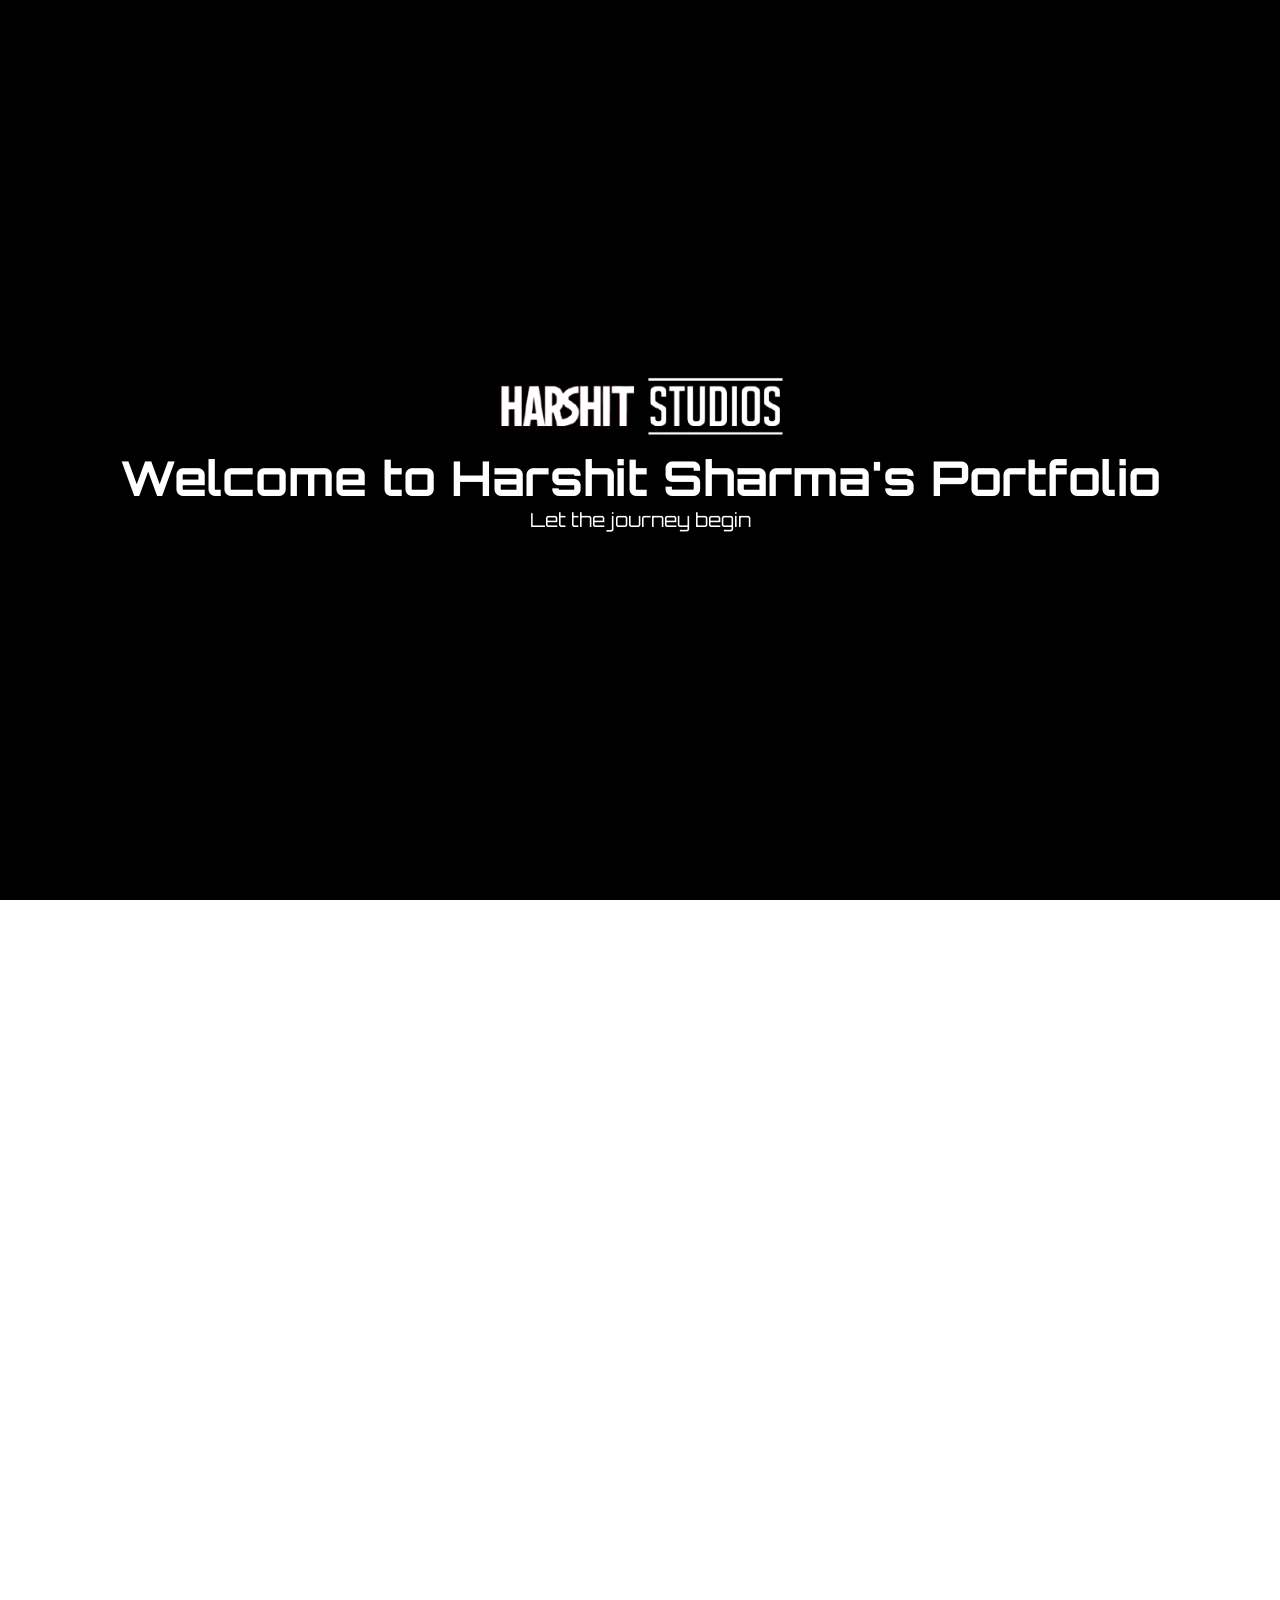
==== index.html @ 7ffc6d4f "Initial commit" ====
<!DOCTYPE html>
<html lang="en">

<head>
  <meta charset="UTF-8" />
  <meta name="viewport" content="width=device-width, initial-scale=1.0" />
  <title>Harshit's Portfolio</title>
  <link class="fav" rel="icon" type="image/png" href="assets/harshit-img.jpg">
  <link rel="stylesheet" href="style.css" />
  <link rel="stylesheet" href="https://cdn.jsdelivr.net/npm/bootstrap-icons@1.11.3/font/bootstrap-icons.css">
</head>

<body class="body-light index-body">

  <!-- Intro Section (Full screen) -->
  <section class="intro" id="introSection">
    <div class="overlay-text">
      <img class="brand-logo intro-heading" src="assets/logo.svg" alt="">
      <h1 class="intro-heading">Welcome to Harshit Sharma's Portfolio</h1>
      <p class="intro-subtext">Let the journey begin</p>
    </div>
  </section>

  <!-- dark and light mode : -->
   <!-- <div class="theme-mode">
    <div class="light active"><i class="bi bi-brightness-low-fill"></i></div>
    <div class="dark"><i class="bi bi-moon-stars-fill"></i></div>

   </div> -->

  <!-- tagline -->
  <div class="tagline">
    <span>
      Development , Design & More
    </span>
    <div class="right">
      <div class="divider"></div>
      <img src="assets/harshit-img.jpg" alt="">
    </div>
  </div>

  <!-- header with logo -->
  <div class="logo">
    <div id="mob-menu" class="mob-menu-icon">|||</div>
    <img src="assets/logo.svg" alt="" srcset="">
  </div>
  <!-- Main Content -->
  <section class="main" id="mainSite">
    <div class="row">
      <div id="mobile-menu" class="mobile-menu">
        <!-- <img src="assets/logo.svg" alt="" srcset=""> -->
        <span id="mob-menu-close" class="close">&times; close</span>
        <a class="active" href="index.html">Home</a>
        <a href="skills.html">Skills</a>
        <a href="projects.html">Projects</a>
        <a href="contact.html">Contact Me</a>

        <div class="logo">
          <!-- <div id="mob-menu" class="mob-menu-icon">|||</div> -->
          <img src="assets/logo.svg" alt="" srcset="">
        </div>
      </div>
      <div class="vertival-menu">
        <a class="active" href="index.html">Home</a>
        <a href="skills.html">Skills</a>
        <a href="projects.html">Projects</a>
        <a href="contact.html">Contact Me</a>
        <img class="circular-logo" src="assets/circular-logo.svg" alt="">
      </div>
      <div class="middle-region">
        <h1 class="home-name name">HARSHIT SHARMA</h1>
        <p class="home-sec-text secondry-text m-t-10">DESIGNER / DEVELOPER</p>
        <p class="p-10"></p>
        <p class="p-10"></p>
        <!-- <p class="p-10"></p> -->

        <div class="box-row">
          <div class="detail-box project-counter">
            <h2>PROJECTS COMPLETED</h1>
              <h1 class="" data-value="9">0</h1>
          </div>
          <div class="detail-box">
            <h2>TOTAL EXPERIENCE</h1>
              <h1 id="yearCounter"></h1>
          </div>
        </div>
        <div class="detail-text">MENDIX DEVELOPER / DESIGNER
          <br>
          CONSULTANT AT XEBIA
          <br>
          MENDIX ADVANCED CERTIFIED
        </div>
        <div class="box-row">
          <div class="detail-box">
            <h2>GRADUATION COURSE</h1>
              <h1>B.C.A</h1>
          </div>
          <div class="detail-box">
            <h2>POST GRADUATION COURSE</h1>
              <h1>M.C.A</h1>
          </div>
        </div>
      </div>
      <div class="right-region">
        <img class="home-name" src="assets/hero-updated.png" alt="">
      </div>
    </div>
    <div class="educational-details">
      <h1>EDUCATIONAL DETAILS</h1>
      <P class="secondry-text-white m-t-10">WELCOME TO MY EDUCATION SECTION</P>
      <br>
      <div class="row">
        <div class="col-1">
          <div class="timeline">
            <div class="timeline-dot"></div>
            <div class="line"></div>
            <div class="timeline-dot"></div>
            <div class="line"></div>
            <div class="timeline-dot"></div>
          </div>
        </div>
        <div class="col-2">
          POST GRADUATION :
          <div class="edu-item">
            <img src="assets/subodh-college-2.png" alt="">
            <div class="edu-details">
              <h2>SS Jain Subodh PG College, Rambagh, Jaipur</h2>
              <h5>Master of Computer Applications (MCA)</h5>
              <h5>Year of Completion: 2025</h5>
              <p>I completed my Master of Computer Applications (MCA) from SS Jain Subodh PG College, Rambagh, Jaipur.
                During this program, I explored advanced concepts of computer science, software engineering, and
                application development, which helped me strengthen my technical expertise and problem-solving skills.
              </p>
            </div>
          </div>

          GRADUATION :
          <div class="edu-item">
            <img src="assets/subodh-college.png" alt="">
            <div class="edu-details">
              <h2>SS Jain Subodh PG College, Rambagh, Jaipur</h2>
              <h5>Bachelor of Computer Applications (BCA)</h5>
              <h5>Year of Completion: 2023</h5>
              <h5>Percentage: 80.40%</h5>
              <p>I pursued my Bachelor of Computer Applications (BCA) from SS Jain Subodh PG College, Rambagh, Jaipur.
                This course provided me with a strong foundation in programming languages, database management, and web
                technologies, shaping my interest in building innovative software solutions.</p>
            </div>
          </div>

          12th STANDARD :
          <div class="edu-item">
            <img src="assets/central-academy.jpg" alt="">
            <div class="edu-details">
              <h2>CENTRAL ACADEMY, AMBABARI, JAIPUR, RAJASTHAN</h2>
              <h5>Stream: Commerce with Informatics Practices (IP)</h5>
              <h5>Year of Completion: 2020</h5>
              <h5>Percentage: 76.6%</h5>
              <p>I completed my Senior Secondary education (Class 12) from Central Academy, Ambabari, Jaipur, with
                Commerce and Informatics Practices (IP) as my chosen stream. Securing 76.6%, this phase of my education
                allowed me to balance both business and technology subjects, laying the groundwork for my future studies
                in computer applications.</p>
            </div>
          </div>

        </div>
        <div class="col-3">
          <video autoplay="true" loop="infinite" muted="true" src="assets/edu-gif.mp4"></video>
        </div>
      </div>
    </div>

    <!-- for tablet -->
    <div class="certificate-section mobile-certificate-section">
      <h1>CERTIFICATIONS : </h1>
      <P class="secondry-text m-t-10">WELCOME TO MY CERTIFICATE SECTION</P>

      <div class="row">

        <div class="certificate-item" onclick="openModal('certificates/certificate.png')">
          <img src="certificates/certificate.png" alt="">
          <h3>1. X-AI Practitioner Certificate</h3>
          <p>I earned the Certified X-AI Practitioner certification from Xebia, recognizing my foundational expertise in
            modern AI concepts and practical implementation. This certification validates my ability to understand,
            build, and apply AI-driven solutions using industry-standard methods. It reflects my commitment to
            continuous learning and staying ahead in the rapidly evolving field of Artificial Intelligence.</p>
        </div>

        <div class="certificate-item" onclick="openModal('certificates/advance-certificate-img.png')">
          <img src="certificates/advance-certificate-img.png" alt="">
          <h3>2. Mendix Advanced Certificate</h3>
          <p>Cleared the Mendix Advanced Developer Certification, showcasing expertise in building complex enterprise
            applications with advanced logic, integrations, and performance optimization.!</p>
        </div>

        <div class="certificate-item" onclick="openModal('certificates/intermediate-certificate-img.png')">
          <img src="certificates/intermediate-certificate-img.png" alt="">
          <h3>3. Mendix Intermediate Certificate</h3>
          <p>Earned the Mendix Intermediate Developer Certification, validating strong skills in domain modeling,
            microflows, UI customization, and external system integrations.</p>
        </div>

        <div class="certificate-item" onclick="openModal('certificates/rapid-certificate-img.png')">
          <img src="certificates/rapid-certificate-img.png" alt="">
          <h3>4. Mendix Rapid Developer Certificate</h3>
          <p>Achieved the Mendix Rapid Developer Certification, demonstrating knowledge of Mendix fundamentals such as
            domain models, pages, and microflows for quick application development.</p>
        </div>

        <div class="certificate-item" onclick="openModal('certificates/cpp certificate.jpg')">
          <img src="certificates/cpp certificate.jpg" alt="">
          <h3>5. Udemy - Deep Dive in C++ (Abdul Bari)</h3>
          <p>Completed the Deep Dive in C++ course by Abdul Bari on Udemy, strengthening my understanding of
            object-oriented programming, advanced C++ concepts, and efficient coding practices.</p>
        </div>

        <div class="certificate-item" onclick="openModal('certificates/DSA certificate.png')">
          <img src="certificates/DSA certificate.png" alt="">
          <h3>6. Coding Mafia - DSA Certificate</h3>
          <p>Achieved the Data Structures and Algorithms Certificate from Coding Mafia, validating my problem-solving
            skills and knowledge of core DSA concepts such as arrays, linked lists, stacks, queues, trees, and graphs.
          </p>
        </div>

        <div class="certificate-item" onclick="openModal('certificates/appian-certificate.jpg')">
          <img src="certificates/appian-certificate.jpg" alt="">
          <h3>7. Appian Developer Certificate</h3>
          <p>Earned the Appian Developer Certificate after completing the official Appian training program, gaining
            skills in low-code development, process automation, and application design.</p>
        </div>

      </div>



    </div>

    <!-- for mobile and PC : -->
    <div class="certificate-section">
      <h1>CERTIFICATIONS : </h1>
      <P class="secondry-text m-t-10">WELCOME TO MY CERTIFICATE SECTION</P>
      <div class="row">

        <div class="certificate-item" onclick="openModal('certificates/certificate.png')">
          <img src="certificates/certificate.png" alt="">
          <h3>1. X-AI Practitioner Certificate</h3>
          <p>I earned the Certified X-AI Practitioner certification from Xebia, recognizing my foundational expertise in
            modern AI concepts and practical implementation. This certification validates my ability to understand,
            build, and apply AI-driven solutions using industry-standard methods. It reflects my commitment to
            continuous learning and staying ahead in the rapidly evolving field of Artificial Intelligence.</p>
        </div>

        <div class="certificate-item" onclick="openModal('certificates/advance-certificate-img.png')">
          <img src="certificates/advance-certificate-img.png" alt="">
          <h3>2. Mendix Advanced Certificate</h3>
          <p>Cleared the Mendix Advanced Developer Certification, showcasing expertise in building complex enterprise
            applications with advanced logic, integrations, and performance optimization.!</p>
        </div>

        <div class="certificate-item" onclick="openModal('certificates/intermediate-certificate-img.png')">
          <img src="certificates/intermediate-certificate-img.png" alt="">
          <h3>3. Mendix Intermediate Certificate</h3>
          <p>Earned the Mendix Intermediate Developer Certification, validating strong skills in domain modeling,
            microflows, UI customization, and external system integrations.</p>
        </div>



      </div>

      <div class="row">
        <div class="certificate-item" onclick="openModal('certificates/rapid-certificate-img.png')">
          <img src="certificates/rapid-certificate-img.png" alt="">
          <h3>4. Mendix Rapid Developer Certificate</h3>
          <p>Achieved the Mendix Rapid Developer Certification, demonstrating knowledge of Mendix fundamentals such as
            domain models, pages, and microflows for quick application development.</p>
        </div>



        <div class="certificate-item" onclick="openModal('certificates/cpp certificate.jpg')">
          <img src="certificates/cpp certificate.jpg" alt="">
          <h3>5. Udemy - Deep Dive in C++ (Abdul Bari)</h3>
          <p>Completed the Deep Dive in C++ course by Abdul Bari on Udemy, strengthening my understanding of
            object-oriented programming, advanced C++ concepts, and efficient coding practices.</p>
        </div>

        <div class="certificate-item" onclick="openModal('certificates/DSA certificate.png')">
          <img src="certificates/DSA certificate.png" alt="">
          <h3>6. Coding Mafia - DSA Certificate</h3>
          <p>Achieved the Data Structures and Algorithms Certificate from Coding Mafia, validating my problem-solving
            skills and knowledge of core DSA concepts such as arrays, linked lists, stacks, queues, trees, and graphs.
          </p>
        </div>

      </div>

      <div class="row">
        <div class="certificate-item" onclick="openModal('certificates/appian-certificate.jpg')">
          <img src="certificates/appian-certificate.jpg" alt="">
          <h3>7. Appian Developer Certificate</h3>
          <p>Earned the Appian Developer Certificate after completing the official Appian training program, gaining
            skills in low-code development, process automation, and application design.</p>
        </div>

      </div>
    </div>
  </section>

  <!-- Modal -->
  <div id="certificateModal" class="modal">
    <div class="modal-content">
      <span class="close" onclick="closeModal()">&times;</span>
      <img id="modalImage" src="" alt="Certificate">
    </div>
  </div>

  <!-- Circle pattern -->
  <div class="circle-pattern" style="display: none;">
    <div class="circle-1"></div>
    <div class="circle-2"></div>
  </div>

  <div class="circle-pattern second-circle-pattern " style="display: none;">
    <div class="circle-1"></div>
    <div class="circle-2"></div>
  </div>

  <!-- line pattern -->
  <img class="line-pattern" src="assets/line_pattern.svg" alt="">

  <!-- footer -->
  <div class="footer">
    <span>© <span id="currentYear"></span> Harshit Studios. All rights reserved.</span>
  </div>

  <script src="script.js"></script>
</body>

</html>
---- style.css ----
@import url('https://fonts.googleapis.com/css2?family=Orbitron:wght@400;700&display=swap');

@import "../node_modules/bootstrap/scss/bootstrap";

/* Reset */
* {
  margin: 0;
  padding: 0;
  box-sizing: border-box;
}

body,
html {
  width: 100%;
  height: 100%;
  font-family: "Orbitron", sans-serif;
  /* overflow: hidden; */
  background: #fff;
  border: 5px solid #000;
  overflow: auto;
  overflow-x: hidden;
}

/* .fav{
  border-radius: 50px;
} */

.brand-logo {
  width: 315px;
}

/* Intro Section */
.intro {
  position: fixed;
  top: 0;
  left: 0;
  width: 100%;
  height: 100%;
  background: black;
  display: flex;
  justify-content: center;
  align-items: center;
  z-index: 2000;
  flex-direction: column;
}

.overlay-text {
  text-align: center;
  color: white;
}

.intro-heading {
  font-size: 3rem;
  opacity: 0;
  transform: translateY(20px);
  animation: fadeSlideIn 1.5s ease-out forwards;
}

.intro-subtext {
  font-size: 1.2rem;
  opacity: 0;
  transform: translateY(20px);
  animation: fadeSlideIn 1.5s ease-out forwards;
  animation-delay: 0.5s;
}

@keyframes fadeSlideIn {
  to {
    opacity: 1;
    transform: translateY(0);
  }
}

/* Fade-out effect for the intro */
.fade-out {
  animation: fadeOut 1s forwards;
}

@keyframes fadeOut {
  to {
    opacity: 0;
    visibility: hidden;
  }
}

/* Topbar */
.topbar {
  display: none;
  width: 100%;
  background: #234287;
  color: white;
  padding: 1rem 2rem;
  justify-content: space-between;
  align-items: center;
  position: fixed;
  top: 0;
  z-index: 1000;
}

.topbar.show {
  display: flex;
}

.logo {
  font-size: 1.5rem;
  font-weight: bold;
}

.nav-links {
  display: flex;
  gap: 1.5rem;
}

.nav-links a {
  color: white;
  text-decoration: none;
  font-size: 1rem;
}

.hamburger {
  display: none;
  font-size: 2rem;
  cursor: pointer;
}

/* Side Menu */
.side-menu {
  display: none;
  flex-direction: column;
  position: fixed;
  top: 0;
  left: -100%;
  height: 100%;
  width: 220px;
  background: #234287;
  padding: 2rem 1rem;
  z-index: 2000;
  transition: left 0.3s ease;
}

.side-menu a {
  color: white;
  text-decoration: none;
  font-size: 1.2rem;
  margin-bottom: 1.5rem;
}

.close-btn {
  font-size: 2rem;
  margin-bottom: 2rem;
  cursor: pointer;
  align-self: flex-end;
  color: white;
}

/* Main content */
.main>.row {
  display: flex;
  padding: 1rem;
  padding-top: 0;
  padding-left: 0;
  /* height: fit-content; */
  overflow: visible !important;
  padding-bottom: 0;
  height: calc(100% - 60px);
}

.vertival-menu {
  display: flex;
  flex-direction: column;
  align-items: center;
  /* Center horizontally */
  /* justify-content: center;      Center vertically */
  gap: 40px;
  /* Better controlled spacing */
  width: 130px;
  /* Slightly wider for rotated text */
  flex-shrink: 0;
  /* Prevent shrinking */
  position: fixed;
  z-index: 9;
  background-color: #fff;
  height: 88.6%;
}

.vertival-menu a {
  writing-mode: vertical-rl;
  /* Cleaner vertical text */
  transform: rotate(180deg);
  /* Read from bottom to top */
  text-decoration: none;
  color: #000;
  background-color: #fff;
  font-size: 14px;
  padding: 12px 10px;
  transition: all 0.2s ease-in-out;
}

.vertival-menu a.active {
  writing-mode: vertical-rl;
  /* Cleaner vertical text */
  transform: rotate(180deg);
  /* Read from bottom to top */
  text-decoration: none;
  background-color: #000;
  color: #fff;
  font-size: 14px;
  padding: 12px 10px;
  transition: all 0.2s ease-in-out;
}

.vertival-menu a:hover {
  background-color: #000;
  color: #fff;
  padding: 12px 10px;
  /* border-radius: 4px; */
}

.right-region {
  filter: grayscale(1);
  position: relative;
  z-index: 2;
}

.right-region img {
  position: relative;
  z-index: 1;
  bottom: -4px;
  right: 0;
  align-self: right;
  filter: drop-shadow(2px 4px 6px black);
}

body.unlocked {
  overflow: auto;
}

/* Responsive */
@media (max-width: 768px) {
  .nav-links {
    display: none;
  }

  .hamburger {
    display: block;
  }

  .side-menu {
    display: flex;
  }
}

/* Trapezium using clip-path */
.logo {
  width: 400px;
  display: inline-flex;
  align-items: center;
  justify-content: center;
  background: #000;
  color: #fff;
  padding: 0.0rem 1.0rem 0.5rem;
  font-size: 1.2rem;
  font-weight: bold;
  height: 36px;
  min-width: 150px;
  box-shadow: 0 4px 10px rgba(0, 0, 0, 0.3);
  -webkit-clip-path: polygon(0 0, 100% 0, 85% 100%, 15% 100%);
  clip-path: polygon(0 0, 100% 0, 85% 100%, 15% 100%);
  position: fixed;
  left: 38vw;
  top: 8px;
  z-index: 3;
}

.footer {
  width: 400px;
  display: inline-flex;
  align-items: center;
  justify-content: center;
  background: #000;
  color: #fff;
  padding: 0.9rem 1.5rem;
  font-size: 1.2rem;
  font-weight: bold;
  height: 45px;
  min-width: 150px;
  box-shadow: 0 4px 10px rgba(0, 0, 0, 0.3);
  -webkit-clip-path: polygon(15% 0%, 85% 0%, 100% 100%, 0% 100%);
  clip-path: polygon(15% 0%, 85% 0%, 100% 100%, 0% 100%);
  position: fixed;
  bottom: 0;
  left: 38vw;
  z-index: 2;
}

.footer span {
  font-size: 9px;
  font-weight: 500;
  letter-spacing: 1px;
}

.tagline {
  letter-spacing: 5px;
  font-weight: 600;
  margin: 10px 10px;
  display: flex;
  justify-content: space-between;
  margin-left: 40px;
  background-color: transparent;
}

.divider {
  border: 2px solid #000;
  margin-right: 10px;
}

.right {
  display: flex;
}


.circular-logo {
  position: relative;
  top: -10px;
  left: 0px;
  animation: circular-logo-animate 5s 0.3s infinite linear;
}

@keyframes circular-logo-animate {
  0% {
    rotate: 0deg;
  }

  50% {
    rotate: 180deg;
  }

  100% {
    rotate: 360deg;
  }
}

.right{
  img{
    height: 35px;
    width: 35px;
    border-radius: 50%;
  }
}

/* .theme-mode{
  position: absolute;
      right: 0;
    top: 20vh;
    z-index: 3;
    display: flex;
    gap: 28px;
    flex-direction: column;
  /* background-color: red; */
  /* i{
        font-size: 8vw;
    padding: 10px 7px 10px 10px;
    background-color: #ececec;
    margin-bottom: 10px;
    border-right: 9.5px solid #000;
    font-size: 4vh;
    border-radius: 2px;
    transition: all 0.2s ease-in-out;
  }
  i.active, i:hover{
    font-size: 8vw;
    padding: 10px 7px 10px 10px;
    background-color: #000;
    margin-bottom: 10px;
    border-right: 9.5px solid #000;
    font-size: 4vh;
    color: #fff;
    transition: all 0.2s ease-in-out;
  } */
/* } */ 

.name {
  font-size: 46px;
}

.home-name{
  opacity: 0;
  transform: translateX(60px);
  animation: slideRight 0.8s ease-out forwards;
  animation-delay: 5.5s; 
}


@keyframes slideRight {
  from {
    opacity: 0;
    transform: translateX(60px);
  }
  to {
    opacity: 1;
    transform: translateX(0);
  }
}

.home-sec-text{
  opacity: 0;
  transform: translateX(-60px);
  animation: slideLeft 0.8s ease-out forwards;
  animation-delay: 5.5s; 
}

@keyframes slideLeft {
  from {
    opacity: 0;
    transform: translateX(-60px);
  }
  to {
    opacity: 1;
    transform: translateX(0);
  }
}

.middle-region {
  padding: 0 0 0 130px;
  width: -webkit-fill-available;
  position: relative;
  z-index: 2;
}

.line-pattern {
  position: fixed;
  bottom: 0;
  right: 0;
  width: 80vw;
}

.secondry-text {
  color: #000;
  font-size: 13px;
  font-weight: bolder;
  letter-spacing: 6px;
}

.secondry-text-white {
  color: #000;
  font-size: 13px;
  font-weight: bolder;
  letter-spacing: 6px;
}

.m-t-10 {
  margin-top: 10px;
}

.p-10 {
  padding: 10px;
}

.box-row {
  display: flex;
  gap: 22px;
}

.row {
  display: flex;
  /* gap: 22px; */
}

.detail-box {
  background-color: #000;
  border-radius: 30px;
  padding: 20px;
  width: fit-content;
  color: #fff;
  display: flex;
  align-items: center;
  justify-content: center;
  flex-direction: column;

  h2 {
    color: #fff;
    font-size: 13px;
    font-weight: 500;
  }

  h1 {
    color: #fff;
    font-size: 30px;
    margin-top: 15px;
  }
}

.detail-text {
  margin-top: 20px;
  margin-bottom: 20px;
  font-size: 22px;
  font-weight: 600;
  letter-spacing: 2px;
  line-height: 2;
}

/* marquee animation */
.marquee {
  position: relative;
  width: 100vw;
  max-width: 100%;
  height: 100px;
  overflow-x: hidden;
  /* background-color: #00000060; */
  background-color: #000;
  z-index: 2;
  padding: 10px;
}

.track {
  position: absolute;
  white-space: nowrap;
  will-change: transform;
  animation: marquee 32s linear infinite;
  display: flex;
  gap: 20px;
  align-items: center;
}

@keyframes marquee {
  from {
    transform: translateX(0);
  }

  to {
    transform: translateX(-50%);
  }
}


.company-img {
  width: 200px;
  height: 80px;
}

.dot {
  height: 30px;
  width: 30px;
  background-color: #FF7E21;
  border-radius: 50%;
  margin-left: 15px;
  margin-right: 15px;
}

.educational-details {
  padding: 20px 23px;
  /* padding-left: 136px; */
  margin-top: 0px;
  position: relative;
  z-index: 2;
  left: 136px;
  background-color: #000;
  border-radius: 35px;
  width: calc(100vw - 173px);

  h1,
  p {
    color: #fff;
  }
}

.certificate-section {
  position: relative;
  z-index: 2;
  left: 136px;
  padding: 20px 0px;
  margin-bottom: 40px;
  width: calc(100vw - 173px);

  .row {
    gap: 15px;
  }
}

.educational-details {

  p,
  h1,
  h2,
  h3,
  h4,
  h5,
  h6 {
    color: #fff;
  }

  .col-2 {
    color: #fff;
  }

  .row {
    margin-top: 20px;
  }
}

.edu-item {
  display: flex;
  gap: 20px;
  color: #fff;
  margin-top: 15px;

  h2,
  h5,
  p {
    color: #fff;
    letter-spacing: 1px;
    margin-bottom: 5px;
  }

  img {
    height: 150px;
    width: 200px;
    border-radius: 20px;
  }
}

.col-3 {
  width: 120%;

  video {
    width: 100%;
  }
}

.timeline-dot {
  height: 30px;
  width: 30px;
  background-color: #FF7E21;
  border-radius: 50%;
  margin-left: 15px;
  margin-right: 15px;
}

.line {
  width: 1px;
  background-color: #fff;
  height: 200px;
  margin: auto;
}



.certificate-item {
  margin-top: 20px;
  background-color: #000;
  padding: 20px;
  border-radius: 20px;
  max-width: 33%;
  min-width: 32.5%;
  transition: all 0.2s ease-in-out;

  img {
    border: 20px;
    width: 100%;
    height: 200px;
    border-radius: 20px;
    margin-bottom: 10px;
  }

  h3,
  p {
    color: #fff;
    letter-spacing: 1px;
  }

  p {
    margin-top: 15px;
  }

  &:hover {
    cursor: pointer;
    transform: scale(1.01);
  }
}

/* Modal (Offcanvas Style) */
.modal {
  display: none;
  position: fixed;
  z-index: 9999;
  left: 0;
  top: 0;
  width: 100%;
  height: 100%;
  overflow: auto;
  background: rgba(0, 0, 0, 0.8);
}

.modal-content {
  position: relative;
  margin: 5% auto;
  padding: 10px;
  /* background: #fff; */
  border-radius: 10px;
  width: 80%;
  max-width: 900px;
  animation: slideIn 0.4s ease;
}

.modal-2 {
  display: none;
  position: fixed;
  z-index: 9999;
  left: 0;
  top: 0;
  width: 100%;
  height: 100%;
  overflow: auto;
  overflow-x: hidden;
  background: transparent;
}

.modal-content-2 {
  position: relative;
  margin-left: auto;
  padding: 40px;
  /* background: #fff; */
  border-radius: 10px;
  width: 80%;
  max-width: 900px;
  height: 100vh;
  color: #fff;
  overflow: auto;
  background-color: #000000e3;
  animation: offcanvas 0.4s ease-in-out;

  .close {
    border-color: #fff;
    color: #fff;

    &:hover {
      background-color: #fff;
      color: #000;
    }
  }
}


.ux-img {
  width: 82% !important;
  height: 179px;
  /* object-fit: fill; */
  overflow: hidden;
  size: landscape;
}



.modal-content img {
  width: 100%;
  border-radius: 8px;
}

.close {
  position: absolute;
  top: 20px;
  right: 25px;
  font-size: 26px;
  font-weight: 400;
  color: #000;
  cursor: pointer;
  height: 35px;
  width: 35px;
  display: flex;
  align-items: center;
  justify-content: center;
  border: 1px solid #000;
  border-radius: 50%;
  padding-bottom: 3px;
  transition: all 0.2s ease-in-out;

  &:hover {
    background-color: #000;
    color: #fff;
  }
}

@keyframes slideIn {
  from {
    transform: translateY(50px);
    opacity: 0;
  }

  to {
    transform: translateY(0);
    opacity: 1;
  }
}

@keyframes offcanvas {
  from {
    transform: translateX(500%);
    opacity: 0;
  }

  to {
    transform: translateX(0);
    opacity: 1;
  }
}




/* skills page styles :  */

.skills-section {
  background-color: #00000075;
  padding: 20px 23px;
  border-radius: 20px;
  margin-bottom: 20px;
}

.skill-page-fix {
  width: 100%;
}

.circle-pattern {
  position: absolute;
  top: 50px;
  right: 200px;
  border-radius: 50%;

  .circle-1 {
    height: 35px;
    width: 35px;
    background-color: #000;
    filter: blur(13px);
    animation: circle-animate 10s infinite linear;
    animation-delay: 1s;
  }

  .circle-2 {
    height: 205px;
    width: 205px;
    border-radius: 50%;
    background-color: #000;
    filter: blur(13px);
  }
}

@keyframes circle-animate {
  0% {
    transform: translate(30px, 25px);
  }

  50% {
    transform: translate(75px, 25px);
  }

  100% {
    transform: translate(30px, 25px);
  }
}

.skill-card {
  border: 1px solid #fff;
  border-radius: 20px;
  overflow: hidden;
  width: 25%;

  .upper {
    padding: 25px;
    display: flex;
    align-items: center;
    justify-content: center;
    background-color: #000;

    img {
      width: 100px;
      height: 100px;
    }
  }

  .lower {
    padding: 20px;
    display: flex;
    align-items: center;
    justify-content: center;
    background-color: #fff;
    border-top: 1px solid #fff;

    h3 {
      color: #000;
    }
  }
}

.project-item {
  background-color: #000000e3;
  padding: 20px;
  border-radius: 20px;
  color: #fff;
  cursor: pointer;
  border: 1px solid transparent;
  transition: all 0.2s ease-in-out;
  display: flex;
  margin-bottom: 20px;

  h4,
  h3 {
    margin-top: 15px;
  }

  &:hover {
    /* border: 1px solid #fff; */
    background-color: #000;
  }

  img {
    /* height: 100%; */
    width: 350px;
    border-radius: 20px;
    margin-right: 15px;
  }
}

/*  slider :  */

.slider {
  width: 100%;
  cursor: grab;
}

.slider_wrap {
  /* white-space: nowrap; */
  white-space: nowrap;
  overflow-x: auto;
  overflow-y: hidden;
  scroll-behavior: smooth;
  -webkit-overflow-scrolling: touch;

  img {
    max-width: 79%;
    border-radius: 20px;
  }
}

.slider_wrap::-webkit-scrollbar {
  display: none;
  /* Chrome, Safari, Edge */
}

.no-select {
  user-select: none !important;
  -webkit-user-select: none !important;
  -moz-user-select: none !important;
}

.slider_item {
  display: inline-block;
  width: 60vw;
  padding-top: 1vw;
  /* padding: 1vw; */

  & figure {
    position: relative;
    padding-bottom: 39%;
    padding-top: 2%;
    overflow: hidden;
  }

  & figure img {
    /* position: absolute;
    width: 100%;
    object-fit: cover; */

    position: absolute;
    width: 69%;
    height: -webkit-fill-available;
  }
}

.slider_progress {
  position: fixed;
  bottom: 0;
  left: 0;
  width: 20vw;
  height: 2px;
  margin: 2em;
  background: rgba(255, 255, 255, 0.1);
}

.progress_bar {
  position: absolute;
  width: 100%;
  height: 100%;
  background: rgba(255, 255, 255, 0.8);
  transform: scaleX(0);
  transform-origin: 0 0;
}

input,
textarea {
  font-size: large;
  font-family: "Orbitron", sans-serif;
  padding: 10px;
  border-radius: 2px;
  border: 1px solid #000;
  margin-right: 50px;
}

.skills-section {
  input {
    width: 43%;
  }

  textarea {
    width: 98.4%;
  }
}

.primary-btn {
  /* writing-mode: vertical-rl; */
  /* transform: rotate(180deg); */
  text-decoration: none;
  background-color: #000;
  color: #fff;
  font-size: 14px;
  padding: 12px 10px;
  display: block;
  width: fit-content;
  padding-left: 3vw;
  padding-right: 3vw;
  transition: all 0.2s ease-in-out;

  &:hover {
    background-color: #fff;
    color: #000;
  }
}



.mobile-menu {
  position: absolute;
  top: -100%;
  /* top: 0; */
  display: flex;
  flex-direction: column;
  align-items: center;
  /* gap: 40px; */
  width: 100vw;
  position: fixed;
  z-index: 9;
  background-color: #000;
  height: fit-content;
  padding-bottom: 20px;
  padding-left: 20px;
  padding-right: 20px;
  /* display: none; */
  animation: mob-menu 2 linear 1;

  img {
    margin-top: 15px;
  }

  .close {
    /* background-color: #fff; */
    border-color: #fff;
    color: #fff;
    position: relative;
    right: 0;
    height: auto;
    width: auto;
    padding: 10px 15px;
    border-radius: 2px;
    font-size: 12px;
    margin-bottom: 40px;
    transform: translate(0px, -100%);

    &:hover {
      background-color: white;
      color: #000;
    }
  }

  a {
    /* height: 20px; */
    border-bottom: 1px solid #ececec;
    width: 100%;
    text-align: center;
    padding: 10px;
    text-decoration: none;
    color: white;
    /* width: 98%; */

    &:hover {
      background-color: white;
      color: black;
    }
  }

  a.active {
    /* height: 20px; */
    border-bottom: 1px solid #ececec;
    width: 100%;
    text-align: center;
    padding: 10px;
    text-decoration: none;
    background-color: white;
    color: black;

    &:hover {
      background-color: black;
      color: white;
    }
  }
}

.mobile-menu>.logo {
  width: 92vw;
  display: inline-flex;
  align-items: center;
  justify-content: center;
  background: #000;
  color: #fff;
  padding: 0.0rem 1.0rem 1.8rem;
  font-size: 1.2rem;
  font-weight: bold;
  height: 36px;
  min-width: 150px;
  box-shadow: 0 4px 10px rgba(0, 0, 0, 0.3);
  -webkit-clip-path: polygon(0 0, 100% 0, 85% 100%, 15% 100%);
  clip-path: polygon(0 0, 100% 0, 85% 100%, 15% 100%);
  position: relative;
  left: -2vw;
  top: 54px;
  z-index: 3;
}

.mob-menu-icon {
  display: none;
}

.mobile-certificate-section {
  display: none;
}

/* responsive code : */

/* for Tablets :  */
@media (min-width: 481px) and (max-width: 1024px) {
  .circle-pattern {
    display: block !important;
  }

  .circle-pattern {
    position: absolute;
    top: 100px;
    right: 12px;
    border-radius: 50%;
  }

  .box-row {
    justify-content: center;
  }

  .circle-2 {
    height: 142px !important;
    width: 148px !important;
    border-radius: 50%;
    background-color: #000;
    filter: blur(13px);
  }

  .mobile-menu.active {
    display: flex;
    align-items: center;
    flex-direction: column;

    transform: translate(0px, 0%);
    top: 0%;
    animation: mob-menu 2 linear 1;
    transition: all 0.2s ease-in-out;

    .close {
      margin-top: 40px;
      margin-bottom: 15px;
      width: fit-content;
    }
  }

  @keyframes mob-menu {
    from {
      top: -100%;
    }

    to {
      top: 0%;
    }

  }

  .ux-img {
    width: 338px !important;
  }

  .vertival-menu {
    display: none;
  }

  .middle-region {
    padding-left: 15px;
  }

  .intro-heading {
    font-size: 2rem;
  }

  .main>.row {
    flex-direction: column;
  }

  .logo,
  .footer {
    left: 30vw;
  }

  .tagline {
    margin-left: 15px;

    img {
      height: 35px;
      width: 35px;
    }

    span {
      /* margin-top: 30px; */
      letter-spacing: 0.3px;
    }

    .divider {
      display: none;
    }


  }

  .index-body .circle-pattern {
    top: 17vh;
    right: 7vw;

    .circle-2 {
      height: 142px !important;
      width: 148px !important;
      border-radius: 50%;
      background-color: #000;
      filter: blur(13px);
    }


  }

  .second-circle-pattern {
    top: 20vh !important;
    left: 7vw !important;
  }

  .mob-menu-icon {
    /* border: 1px solid #fff; */
    padding: 8px 13px;
    border-radius: 50%;
    rotate: 90deg;
    position: absolute;
    left: 61px;
    display: block;
  }

  .right-region img {
    left: 20vw;
  }

  .detail-box {
    h2 {
      text-align: center;
    }

  }

  .detail-text {
    font-size: 18px;
  }

  .educational-details {
    left: 15px;
    width: 97%;

    .edu-item {
      flex-direction: column;

      p {
        margin-bottom: 42px;
        font-weight: 500;
      }
    }

    video {
      display: none;
    }

    .line {
      width: 1px;
      background-color: #fff;
      height: 456px;
      margin: auto;
    }
  }

  .certificate-section {
    display: none;
  }

  .mobile-certificate-section {
    display: block;

    .row {
      /* flex: 1 1 calc(50% - 20px);  */
      flex-wrap: wrap;
    }
  }

  .mobile-menu>.logo{
    width: 400px;
  }

  #mobile-menu {
    /* max-height: 0 !important;
    overflow: hidden;
    margin-top: -100%;
    transition: max-height 0.4s ease; */

    /* max-height: 0 !important; */
    /* overflow: hidden; */
    position: fixed;
    top: -100%;
    /* transition: max-height 0.4s ease; */
    transition: all 0.2s ease-in-out;

  }

  .modal-content {
    position: relative;
    margin: 5% auto;
    padding: 10px;
    /* background: #fff; */
    border-radius: 10px;
    width: 95%;
    max-width: 900px;
    animation: slideIn 0.4s ease;
  }

  /* When active → Slide down */
  #mobile-menu.active {
    /* max-height: fit-content !important;
    margin-top: 0; */
    /* large enough for content */

    top: 0%;
    transition: all 0.2s ease-in-out;

  }

  .certificate-section {
    left: 15px;

    .row {
      /* flex-direction: column; */
      width: 93vw;

      .certificate-item {
        width: auto;
        min-width: 49%;
        max-width: 49%;
      }
    }
  }

  .skills-section {
    .row {
      flex-wrap: wrap;

      .skill-card {
        min-width: 48%;
        display: flex;
        flex-direction: column;

        .lower {
          text-align: center;
          display: flex;
          flex-grow: 1;
        }
      }
    }
  }

  .modal-content-2 {
    width: 100%;
  }

  .slider {
    height: 300px;
  }

  .slider_item {
    display: inline-block;
    width: 84vw;
    height: 259px;
    padding-top: 1vw;
    /* padding: 1vw; */

    & figure {
      position: relative;
      padding-bottom: 90%;
      padding-top: 2%;
      overflow: hidden;

      img {
        width: 386px;
        max-width: 397px;
        height: 268px;
      }
    }
  }

  .project-item {
    flex-direction: column;
    align-items: center;
    justify-content: center;

    .project-details {

      h2,
      h3,
      h4 {
        text-align: center;
      }

      h2 {
        margin-top: 10px;
      }
    }
  }

  .contact-section {
    .row {
      flex-direction: column;

      input {
        width: 100%;
        margin-bottom: 10px;
      }
    }
  }

  .middle-region {

    .name,
    .secondry-text.m-t-10,
    .detail-text {
      text-align: center;
    }
  }
}


/*For mobiles :  */

@media (max-width: 480px) {
  .circle-pattern {
    position: absolute;
    top: 100px;
    right: 12px;
    border-radius: 50%;
  }

  .right {
    display: none;
  }

  .circle-2 {
    height: 142px !important;
    width: 148px !important;
    border-radius: 50%;
    background-color: #000;
    filter: blur(13px);
  }

  .mobile-menu.active {
    display: flex;
    align-items: center;
    flex-direction: column;
    transform: translate(0px, 0%);

    .close {
      margin-top: 40px;
      margin-bottom: 15px;
      width: fit-content;
    }
  }

  .detail-text br {
    margin-top: 5px;
    margin-bottom: 5px;
  }

  .detail-box {
    background-color: #000;
    border-radius: 30px;
    padding: 20px;
    width: 200px;
    color: #fff;
    display: flex;
    align-items: center;
    justify-content: center;
    flex-direction: column;
  }

  .certificate-section {
    .secondry-text {
      color: #000;
      font-size: 13px;
      font-weight: bolder;
      letter-spacing: 6px;
      width: 100vw;
    }

    h1 {
      font-size: 8vw;
      width: 100vw;
    }
  }

  .vertival-menu {
    display: none;
  }

  .middle-region {
    padding-left: 15px;
  }

  .intro-heading {
    font-size: 2rem;
  }

  .main>.row {
    flex-direction: column;
  }

  .logo,
  .footer {
    /* left: 9vw; */
    left: 4vw;
    width: 92vw;
  }

  .edu-item::before {
    content: "";
    width: 30px;
    height: 30px;
    border-radius: 50%;
    background-color: #FF7E21;
    position: relative;
    left: -44px;
    top: 0px;
  }

  .timeline-dot {
    display: none;
  }

  .tagline {
    margin-left: 15px;

    img {
      height: 35px;
      width: 35px;
    }

    span {
      margin-top: 30px;
      letter-spacing: 2px;
    }

    .divider {
      display: none;
    }
  }

  .mob-menu-icon {
    /* border: 1px solid #fff; */
    padding: 8px 13px;
    border-radius: 50%;
    rotate: 90deg;
    position: absolute;
    left: 61px;
    display: block;
  }

  .project-item img {
    width: 70vw;
  }

  .right-region img {
    left: 0;
    width: 100vw;
  }

  .detail-box {
    h2 {
      text-align: center;
    }

  }

  .detail-text {
    font-size: 18px;
  }

  .educational-details {
    left: 15px;
    width: 92%;

    .edu-item {
      flex-direction: column;

      p {
        margin-bottom: 42px;
        font-weight: 500;
      }
    }

    video {
      display: none;
    }

    .line {
      width: 2px;
      background-color: #fff;
      height: 1000px;
      margin: auto;
      margin-left: 10px;
      margin-right: 27px;
    }
  }

  #mobile-menu {
    position: fixed;
    top: -100%;
    transition: all 0.2s ease-in-out;
  }

  .modal-content {
    position: relative;
    margin: 50% auto;
    padding: 10px;
    /* background: #fff; */
    border-radius: 10px;
    width: 95%;
    max-width: 900px;
    animation: slideIn 0.4s ease;
  }

  /* When active → Slide down */
  #mobile-menu.active {
    top: 0%;
    transition: all 0.2s ease-in-out;
    left: 0;
  }

  .certificate-section {
    left: 15px;

    .row {
      flex-direction: column;
      width: 87.5vw;

      .certificate-item {
        width: auto;
        min-width: 100%;
        max-width: 100%;
      }
    }
  }

  .skills-section {
    .row {
      flex-wrap: wrap;

      .skill-card {
        min-width: 100%;
        display: flex;
        flex-direction: column;

        .lower {
          text-align: center;
          display: flex;
          flex-grow: 1;
        }
      }
    }
  }

  .modal-content-2 {
    width: 100%;
  }

  .slider {
    height: 300px;
  }

  .name {
    font-size: 41px;
  }

  .slider_item {
    display: inline-block;
    width: 84vw;
    height: 259px;
    padding-top: 1vw;
    /* padding: 1vw; */

    & figure {
      position: relative;
      padding-bottom: 90%;
      padding-top: 2%;
      overflow: hidden;

      img {
        width: 79vw;
        max-width: 397px;
        height: 26vh;
        margin-top: 20px;
      }
    }
  }

  .project-item {
    flex-direction: column;
    align-items: center;
    justify-content: center;

    .project-details {

      h2,
      h3,
      h4 {
        text-align: center;
      }

      h2 {
        margin-top: 10px;
      }
    }
  }

  .contact-section {
    .row {
      flex-direction: column;

      input {
        width: 100%;
        margin-bottom: 10px;
      }
    }
  }

  .middle-region {

    .name,
    .secondry-text.m-t-10,
    .detail-text {
      text-align: center;
    }
  }
}
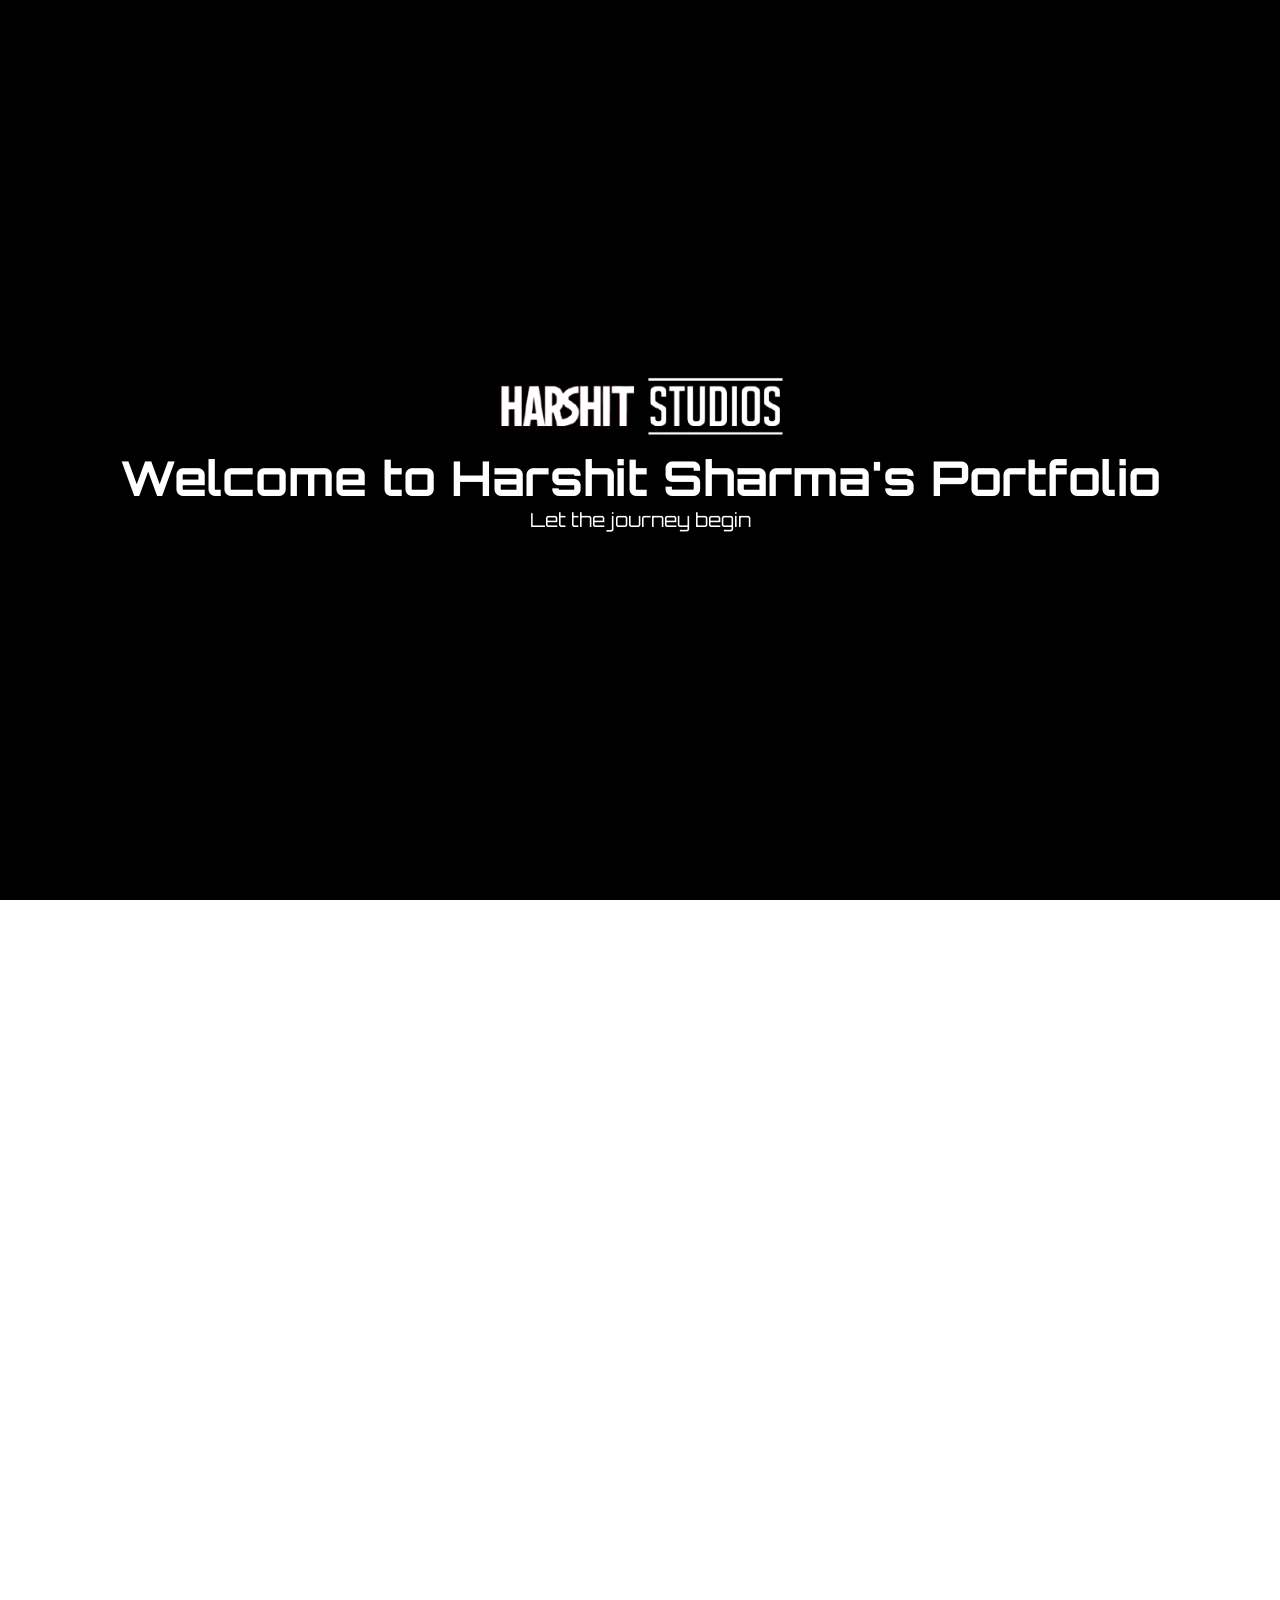
==== commit b92d92e2: "Add ChatGPT Certificate and update certificate section in index.html" ====
--- a/index.html
+++ b/index.html
@@ -177,13 +177,12 @@
 
       <div class="row">
 
-        <div class="certificate-item" onclick="openModal('certificates/certificate.png')">
-          <img src="certificates/certificate.png" alt="">
-          <h3>1. X-AI Practitioner Certificate</h3>
-          <p>I earned the Certified X-AI Practitioner certification from Xebia, recognizing my foundational expertise in
-            modern AI concepts and practical implementation. This certification validates my ability to understand,
-            build, and apply AI-driven solutions using industry-standard methods. It reflects my commitment to
-            continuous learning and staying ahead in the rapidly evolving field of Artificial Intelligence.</p>
+        
+        <div class="certificate-item" onclick="openModal('certificates/ChatGpt Certificate.png')">
+          <img src="certificates/ChatGpt Certificate.png" alt="">
+          <h3>1. ChatGPT Certificate</h3>
+          <p>Earned the ChatGPT Certificate after completing the official ChatGPT training program, gaining
+            skills in natural language processing and AI-powered applications.</p>
         </div>
 
         <div class="certificate-item" onclick="openModal('certificates/advance-certificate-img.png')">
@@ -222,11 +221,33 @@
           </p>
         </div>
 
+        <div class="certificate-item" onclick="openModal('certificates/GEM Award.png')">
+          <img src="certificates/GEM Award.png" alt="">
+          <h3>7. GEM Award August 2026 (Employee of the Month)</h3>
+          <p>Earned the GEM Award for outstanding performance and contributions to the organization.</p>
+        </div>
+
+        <div class="certificate-item" onclick="openModal('certificates/Quantum Shift – X-AI Practitioner+.png')">
+          <img src="certificates/Quantum Shift – X-AI Practitioner+.png" alt="">
+          <h3>8. Quantum Shift – X-AI Practitioner+ Certificate</h3>
+          <p>Earned the Quantum Shift – X-AI Practitioner+ Certificate after completing the official training program, gaining
+            skills in artificial intelligence, machine learning, and data analysis.</p>
+        </div>
+
         <div class="certificate-item" onclick="openModal('certificates/appian-certificate.jpg')">
           <img src="certificates/appian-certificate.jpg" alt="">
-          <h3>7. Appian Developer Certificate</h3>
+          <h3>9. Appian Developer Certificate</h3>
           <p>Earned the Appian Developer Certificate after completing the official Appian training program, gaining
             skills in low-code development, process automation, and application design.</p>
+        </div>
+
+        <div class="certificate-item" onclick="openModal('certificates/certificate.png')">
+          <img src="certificates/certificate.png" alt="">
+          <h3>10. X-AI Practitioner Certificate</h3>
+          <p>I earned the Certified X-AI Practitioner certification from Xebia, recognizing my foundational expertise in
+            modern AI concepts and practical implementation. This certification validates my ability to understand,
+            build, and apply AI-driven solutions using industry-standard methods. It reflects my commitment to
+            continuous learning and staying ahead in the rapidly evolving field of Artificial Intelligence.</p>
         </div>
 
       </div>
@@ -241,13 +262,11 @@
       <P class="secondry-text m-t-10">WELCOME TO MY CERTIFICATE SECTION</P>
       <div class="row">
 
-        <div class="certificate-item" onclick="openModal('certificates/certificate.png')">
-          <img src="certificates/certificate.png" alt="">
-          <h3>1. X-AI Practitioner Certificate</h3>
-          <p>I earned the Certified X-AI Practitioner certification from Xebia, recognizing my foundational expertise in
-            modern AI concepts and practical implementation. This certification validates my ability to understand,
-            build, and apply AI-driven solutions using industry-standard methods. It reflects my commitment to
-            continuous learning and staying ahead in the rapidly evolving field of Artificial Intelligence.</p>
+        <div class="certificate-item" onclick="openModal('certificates/ChatGpt Certificate.png')">
+          <img src="certificates/ChatGpt Certificate.png" alt="">
+          <h3>1. ChatGPT Certificate</h3>
+          <p>Earned the ChatGPT Certificate after completing the official ChatGPT training program, gaining
+            skills in natural language processing and AI-powered applications.</p>
         </div>
 
         <div class="certificate-item" onclick="openModal('certificates/advance-certificate-img.png')">
@@ -303,6 +322,33 @@
             skills in low-code development, process automation, and application design.</p>
         </div>
 
+        <div class="certificate-item" onclick="openModal('certificates/GEM Award.png')">
+          <img src="certificates/GEM Award.png" alt="">
+          <h3>8. GEM Award August 2026 (Employee of the Month)</h3>
+          <p>Earned the GEM Award for outstanding performance and contributions to the organization.</p>
+        </div>
+
+        <div class="certificate-item" onclick="openModal('certificates/Quantum Shift – X-AI Practitioner+.png')">
+          <img src="certificates/Quantum Shift – X-AI Practitioner+.png" alt="">
+          <h3>9. Quantum Shift – X-AI Practitioner+ Certificate</h3>
+          <p>Earned the Quantum Shift – X-AI Practitioner+ Certificate after completing the official training program, gaining
+            skills in artificial intelligence, machine learning, and data analysis.</p>
+        </div>
+
+      </div>
+
+      <div class="row">
+        <div class="certificate-item" onclick="openModal('certificates/certificate.png')">
+          <img src="certificates/certificate.png" alt="">
+          <h3>10. X-AI Practitioner Certificate</h3>
+          <p>I earned the Certified X-AI Practitioner certification from Xebia, recognizing my foundational expertise in
+            modern AI concepts and practical implementation. This certification validates my ability to understand,
+            build, and apply AI-driven solutions using industry-standard methods. It reflects my commitment to
+            continuous learning and staying ahead in the rapidly evolving field of Artificial Intelligence.</p>
+        </div>
+
+        
+
       </div>
     </div>
   </section>
--- a/style.css
+++ b/style.css
@@ -19,11 +19,19 @@
   border: 5px solid #000;
   overflow: auto;
   overflow-x: hidden;
+  cursor: url('assets/cursor\ 1.png'), auto;
+}
+
+a{
+  &:hover{
+  cursor: url('assets/cursor\ 1.png'), auto;
+  }
 }
 
 /* .fav{
   border-radius: 50px;
 } */
+
 
 .brand-logo {
   width: 315px;
@@ -120,7 +128,7 @@
 .hamburger {
   display: none;
   font-size: 2rem;
-  cursor: pointer;
+  cursor: url('assets/pointer\ 1.png'), auto;
 }
 
 /* Side Menu */
@@ -148,7 +156,7 @@
 .close-btn {
   font-size: 2rem;
   margin-bottom: 2rem;
-  cursor: pointer;
+  cursor: url('assets/pointer\ 1.png'), auto;
   align-self: flex-end;
   color: white;
 }
@@ -673,7 +681,7 @@
   }
 
   &:hover {
-    cursor: pointer;
+    cursor: url('assets/pointer\ 1.png'), auto;
     transform: scale(1.01);
   }
 }
@@ -763,7 +771,7 @@
   font-size: 26px;
   font-weight: 400;
   color: #000;
-  cursor: pointer;
+  cursor: url('assets/pointer\ 1.png'), auto;
   height: 35px;
   width: 35px;
   display: flex;
@@ -896,7 +904,7 @@
   padding: 20px;
   border-radius: 20px;
   color: #fff;
-  cursor: pointer;
+  cursor: url('assets/pointer\ 1.png'), auto;
   border: 1px solid transparent;
   transition: all 0.2s ease-in-out;
   display: flex;
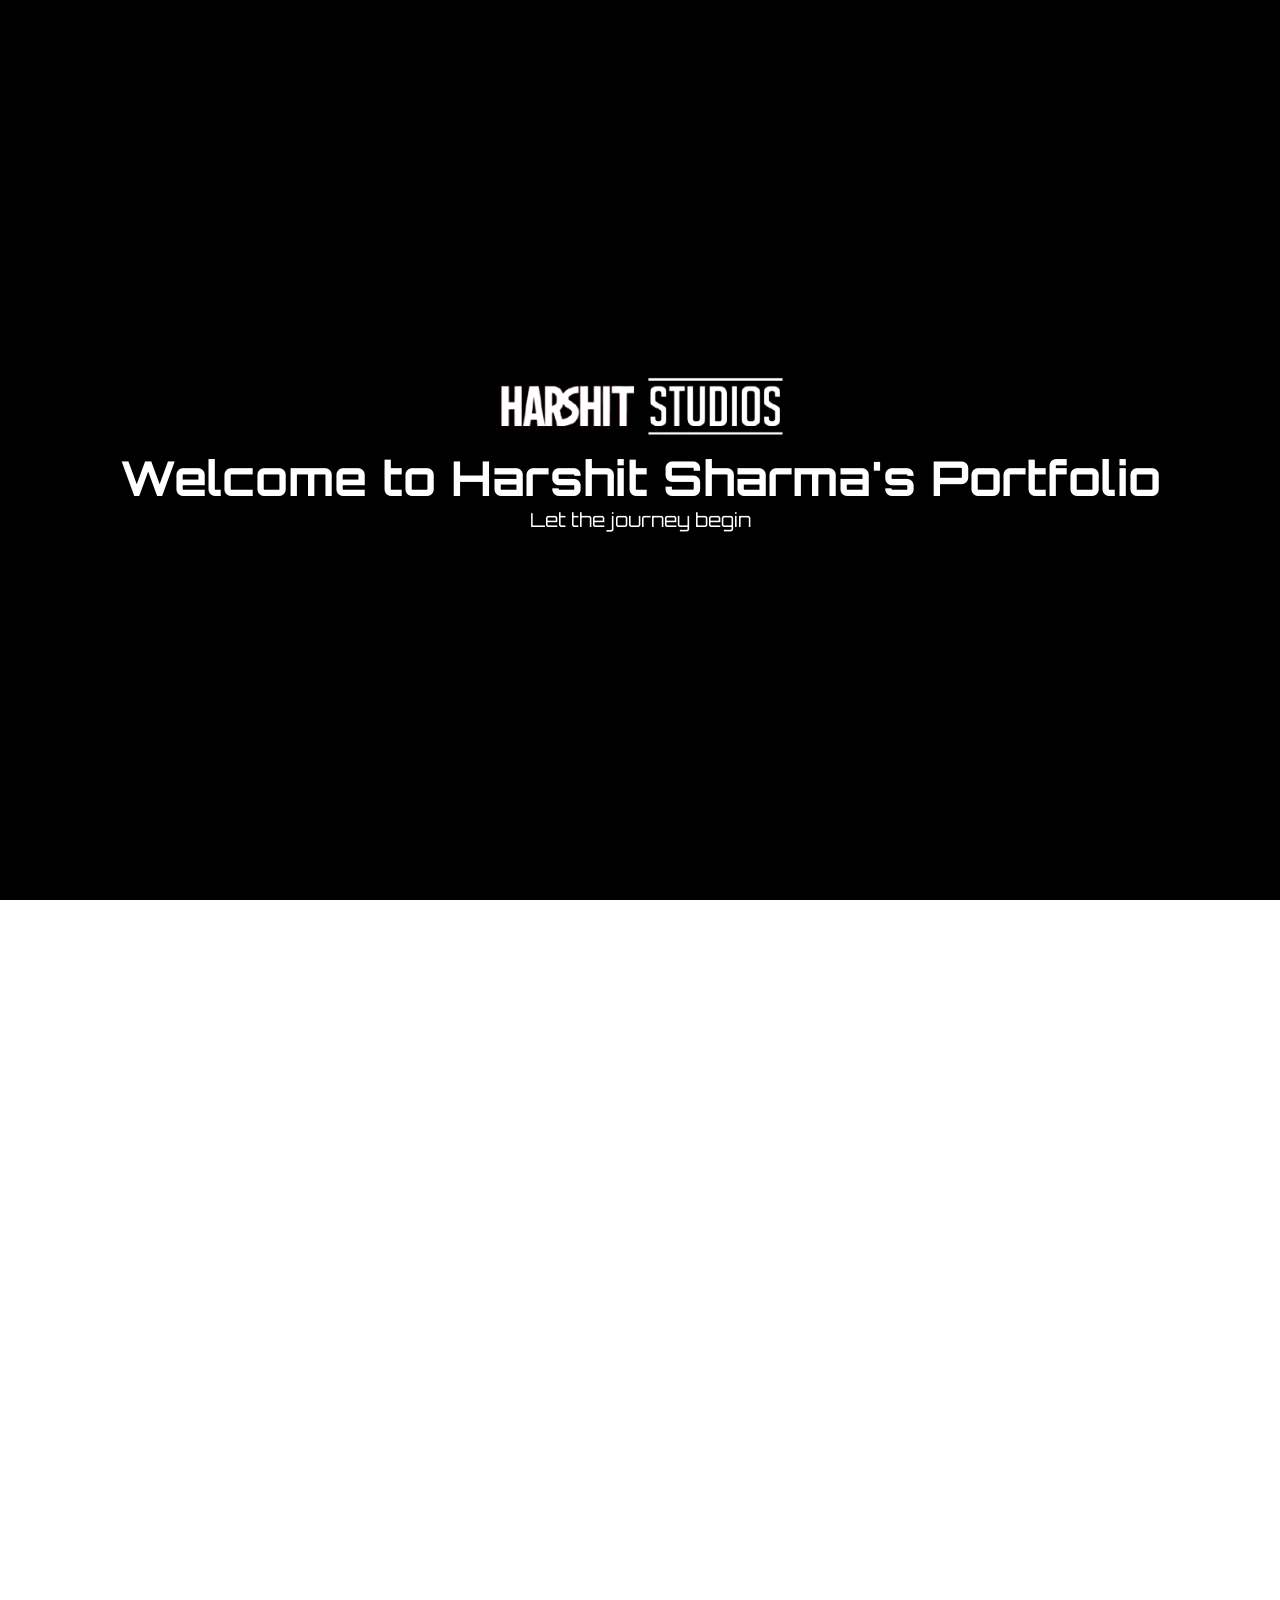
==== commit af84a268: "Add work experience section and new images for Xebia role" ====
--- a/index.html
+++ b/index.html
@@ -22,7 +22,7 @@
   </section>
 
   <!-- dark and light mode : -->
-   <!-- <div class="theme-mode">
+  <!-- <div class="theme-mode">
     <div class="light active"><i class="bi bi-brightness-low-fill"></i></div>
     <div class="dark"><i class="bi bi-moon-stars-fill"></i></div>
 
@@ -105,6 +105,94 @@
         <img class="home-name" src="assets/hero-updated.png" alt="">
       </div>
     </div>
+    <div class="educational-details" style="margin-bottom: 20px;">
+      <h1>WORK EXPERIENCE</h1>
+      <P class="secondry-text-white m-t-10">WELCOME TO MY WORK EXPERIENCE SECTION</P>
+      <br>
+      <div class="row">
+        <div class="col-1">
+          <div class="timeline">
+            <!-- <div class="timeline-dot"></div>
+            
+            <div class="timeline-dot"></div>
+            <div class="line"></div> -->
+            <div class="timeline-dot"></div>
+            <div class="line"></div>
+          </div>
+        </div>
+        <div class="col-2">
+          SOFTWARE DEVELOPER :
+          <div class="edu-item">
+            <img src="assets/seat-location.png" alt="">
+            <div class="edu-details">
+              <h2>Xebia, Jhalana Industrial Area, Jaipur</h2>
+              <h5>Total Experience: 3.9 years</h5>
+              <h5>From: 1 March 2023 - <div class="green-tag">Present</div>
+              </h5>
+              <h5>Consultant</h5>
+              <p>
+
+              <div style=" line-height: 1.7;">
+                <h2 style="margin-bottom: 8px;">
+                  UI/UX Designer &amp; Developer | Xebia
+                </h2>
+
+                <p>
+                  With 3.9 years of experience at Xebia, I worked across UI/UX design
+                  and application development, delivering intuitive, responsive, and
+                  business-focused enterprise solutions. My experience spans the complete
+                  development lifecycle, from understanding business requirements and
+                  designing user interfaces to developing and implementing functional
+                  applications using Mendix and Appian.
+                </p>
+
+                <p>
+                  I worked on creating wireframes, designing user-centric layouts,
+                  building reusable UI components, and developing interactive interfaces
+                  using platform capabilities and custom styling with CSS, SCSS, and
+                  JavaScript. I also contributed to application enhancements, UI
+                  customization, and implementing consistent design patterns to improve
+                  usability, accessibility, and maintainability.
+                </p>
+
+                <p>
+                  Collaborating with cross-functional teams, I translated business
+                  requirements into practical technical solutions while balancing
+                  design quality, functionality, and performance.
+                </p>
+
+                <h3 style="margin-bottom: 8px;">
+                  Key Skills &amp; Expertise
+                </h3>
+
+                <ul style="padding-left: 22px;">
+                  <li>UI/UX Design, Wireframing &amp; Prototyping</li>
+                  <li>Application Development using Mendix and Appian</li>
+                  <li>Frontend Development with CSS, SCSS &amp; JavaScript</li>
+                  <li>Responsive UI Design and Custom UI Components</li>
+                  <li>Enterprise Application Development &amp; Enhancement</li>
+                  <li>Figma, Design Systems &amp; Reusable Components</li>
+                  <li>AI-Assisted Development and UI Optimization</li>
+                </ul>
+
+                <p>
+                  My journey at Xebia strengthened my ability to bridge the gap between
+                  design and development, transforming business requirements into
+                  functional, scalable, and user-friendly digital experiences.
+                </p>
+              </div>
+
+              </p>
+            </div>
+          </div>
+
+
+
+        </div>
+        
+      </div>
+    </div>
+
     <div class="educational-details">
       <h1>EDUCATIONAL DETAILS</h1>
       <P class="secondry-text-white m-t-10">WELCOME TO MY EDUCATION SECTION</P>
@@ -177,7 +265,7 @@
 
       <div class="row">
 
-        
+
         <div class="certificate-item" onclick="openModal('certificates/ChatGpt Certificate.png')">
           <img src="certificates/ChatGpt Certificate.png" alt="">
           <h3>1. ChatGPT Certificate</h3>
@@ -230,7 +318,8 @@
         <div class="certificate-item" onclick="openModal('certificates/Quantum Shift – X-AI Practitioner+.png')">
           <img src="certificates/Quantum Shift – X-AI Practitioner+.png" alt="">
           <h3>8. Quantum Shift – X-AI Practitioner+ Certificate</h3>
-          <p>Earned the Quantum Shift – X-AI Practitioner+ Certificate after completing the official training program, gaining
+          <p>Earned the Quantum Shift – X-AI Practitioner+ Certificate after completing the official training program,
+            gaining
             skills in artificial intelligence, machine learning, and data analysis.</p>
         </div>
 
@@ -331,7 +420,8 @@
         <div class="certificate-item" onclick="openModal('certificates/Quantum Shift – X-AI Practitioner+.png')">
           <img src="certificates/Quantum Shift – X-AI Practitioner+.png" alt="">
           <h3>9. Quantum Shift – X-AI Practitioner+ Certificate</h3>
-          <p>Earned the Quantum Shift – X-AI Practitioner+ Certificate after completing the official training program, gaining
+          <p>Earned the Quantum Shift – X-AI Practitioner+ Certificate after completing the official training program,
+            gaining
             skills in artificial intelligence, machine learning, and data analysis.</p>
         </div>
 
@@ -347,7 +437,7 @@
             continuous learning and staying ahead in the rapidly evolving field of Artificial Intelligence.</p>
         </div>
 
-        
+
 
       </div>
     </div>
--- a/style.css
+++ b/style.css
@@ -31,7 +31,17 @@
 /* .fav{
   border-radius: 50px;
 } */
-
+.green-tag {
+    display: inline-block;
+    background-color: #007328;
+    color: #fafafa;
+    border: 1px solid #007328;
+    padding: 4px 10px;
+    border-radius: 6px;
+    font-size: 12px;
+    font-weight: 500;
+    line-height: 18px;
+}
 
 .brand-logo {
   width: 315px;
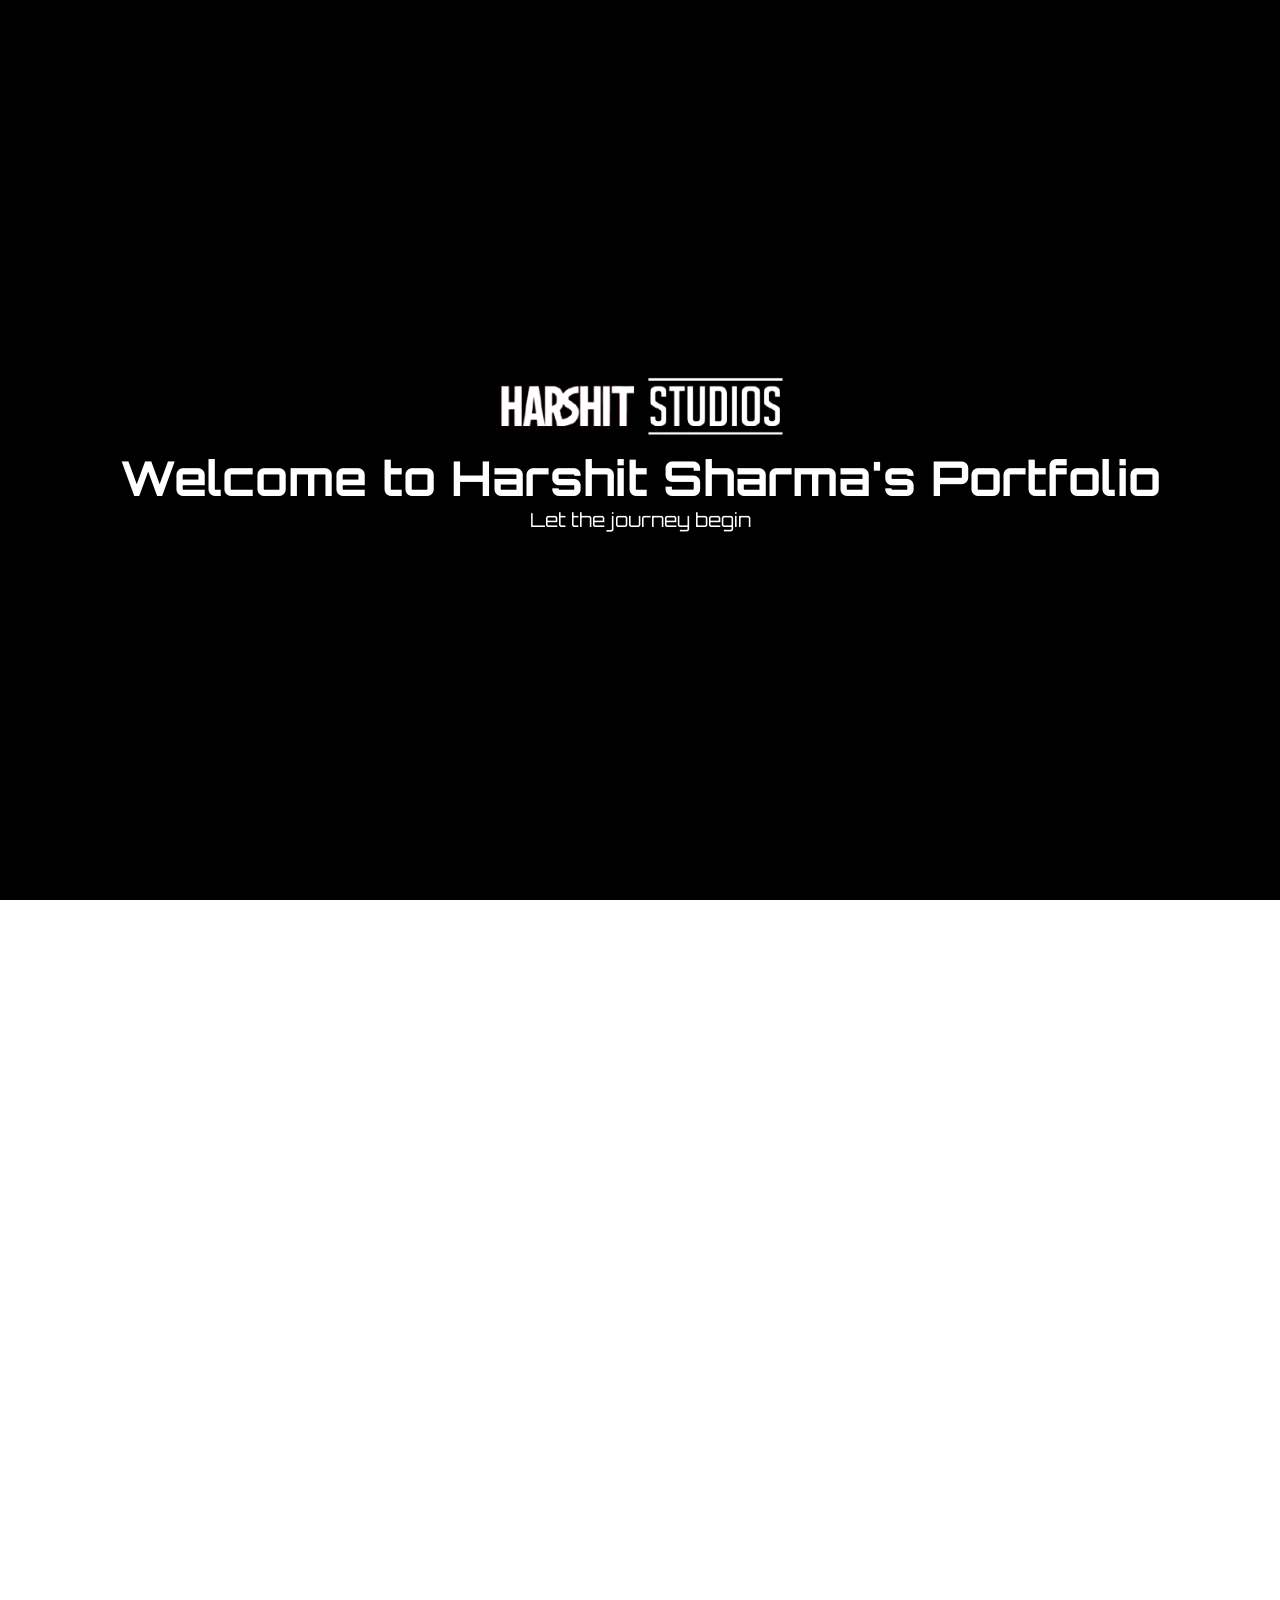
==== commit eb0273e8: "Add expandable experience section with read more/less functionality" ====
--- a/index.html
+++ b/index.html
@@ -132,7 +132,7 @@
               <h5>Consultant</h5>
               <p>
 
-              <div style=" line-height: 1.7;">
+              <div style=" line-height: 1.7;" id="expText">
                 <h2 style="margin-bottom: 8px;">
                   UI/UX Designer &amp; Developer | Xebia
                 </h2>
@@ -181,6 +181,15 @@
                   functional, scalable, and user-friendly digital experiences.
                 </p>
               </div>
+              <div class="read-more">
+                <span id="read-more-text" style="cursor: pointer;">
+                  Read More
+                </span>
+
+                <span id="read-less-text" style="display: none; cursor: pointer;">
+                  Read Less
+                </span>
+              </div>
 
               </p>
             </div>
@@ -189,7 +198,7 @@
 
 
         </div>
-        
+
       </div>
     </div>
 
--- a/style.css
+++ b/style.css
@@ -22,25 +22,68 @@
   cursor: url('assets/cursor\ 1.png'), auto;
 }
 
-a{
-  &:hover{
-  cursor: url('assets/cursor\ 1.png'), auto;
+a {
+  &:hover {
+    cursor: url('assets/cursor\ 1.png'), auto;
   }
 }
 
 /* .fav{
   border-radius: 50px;
 } */
+
+#exp-text {
+  overflow: hidden;
+  height: auto;
+  transition: all 0.3s ease;
+}
+
+.read-more {
+  color: #007328;
+  font-weight: bold;
+  margin-top: -16px;
+  background: linear-gradient(to top, #000 64%, #90909042);
+  padding: 62px 2px;
+
+  #read-less-text {
+    cursor: url('assets/pointer\ 1.png'), auto !important;
+    padding: 15px;
+    border: 2px solid #fff;
+    color: #fff;
+    transition: all 0.2s ease-in-out;
+
+    &:hover {
+      cursor: url('assets/pointer\ 1.png'), auto !important;
+      background-color: #fff;
+      color: #000;
+    }
+  }
+
+  #read-more-text {
+    cursor: url('assets/pointer\ 1.png'), auto !important;
+    padding: 15px;
+    border: 2px solid #fff;
+    color: #fff;
+    transition: all 0.2s ease-in-out;
+
+    &:hover {
+      cursor: url('assets/pointer\ 1.png'), auto !important;
+      background-color: #fff;
+      color: #000;
+    }
+  }
+}
+
 .green-tag {
-    display: inline-block;
-    background-color: #007328;
-    color: #fafafa;
-    border: 1px solid #007328;
-    padding: 4px 10px;
-    border-radius: 6px;
-    font-size: 12px;
-    font-weight: 500;
-    line-height: 18px;
+  display: inline-block;
+  background-color: #007328;
+  color: #fafafa;
+  border: 1px solid #007328;
+  padding: 4px 10px;
+  border-radius: 6px;
+  font-size: 12px;
+  font-weight: 500;
+  line-height: 18px;
 }
 
 .brand-logo {
@@ -358,8 +401,8 @@
   }
 }
 
-.right{
-  img{
+.right {
+  img {
     height: 35px;
     width: 35px;
     border-radius: 50%;
@@ -375,7 +418,7 @@
     gap: 28px;
     flex-direction: column;
   /* background-color: red; */
-  /* i{
+/* i{
         font-size: 8vw;
     padding: 10px 7px 10px 10px;
     background-color: #ececec;
@@ -395,17 +438,17 @@
     color: #fff;
     transition: all 0.2s ease-in-out;
   } */
-/* } */ 
+/* } */
 
 .name {
   font-size: 46px;
 }
 
-.home-name{
+.home-name {
   opacity: 0;
   transform: translateX(60px);
   animation: slideRight 0.8s ease-out forwards;
-  animation-delay: 5.5s; 
+  animation-delay: 5.5s;
 }
 
 
@@ -414,17 +457,18 @@
     opacity: 0;
     transform: translateX(60px);
   }
+
   to {
     opacity: 1;
     transform: translateX(0);
   }
 }
 
-.home-sec-text{
+.home-sec-text {
   opacity: 0;
   transform: translateX(-60px);
   animation: slideLeft 0.8s ease-out forwards;
-  animation-delay: 5.5s; 
+  animation-delay: 5.5s;
 }
 
 @keyframes slideLeft {
@@ -432,6 +476,7 @@
     opacity: 0;
     transform: translateX(-60px);
   }
+
   to {
     opacity: 1;
     transform: translateX(0);
@@ -1057,7 +1102,7 @@
 
 .mobile-menu {
   position: absolute;
-  top: -100%;
+  top: -244%;
   /* top: 0; */
   display: flex;
   flex-direction: column;
@@ -1343,7 +1388,7 @@
     }
   }
 
-  .mobile-menu>.logo{
+  .mobile-menu>.logo {
     width: 400px;
   }
 
